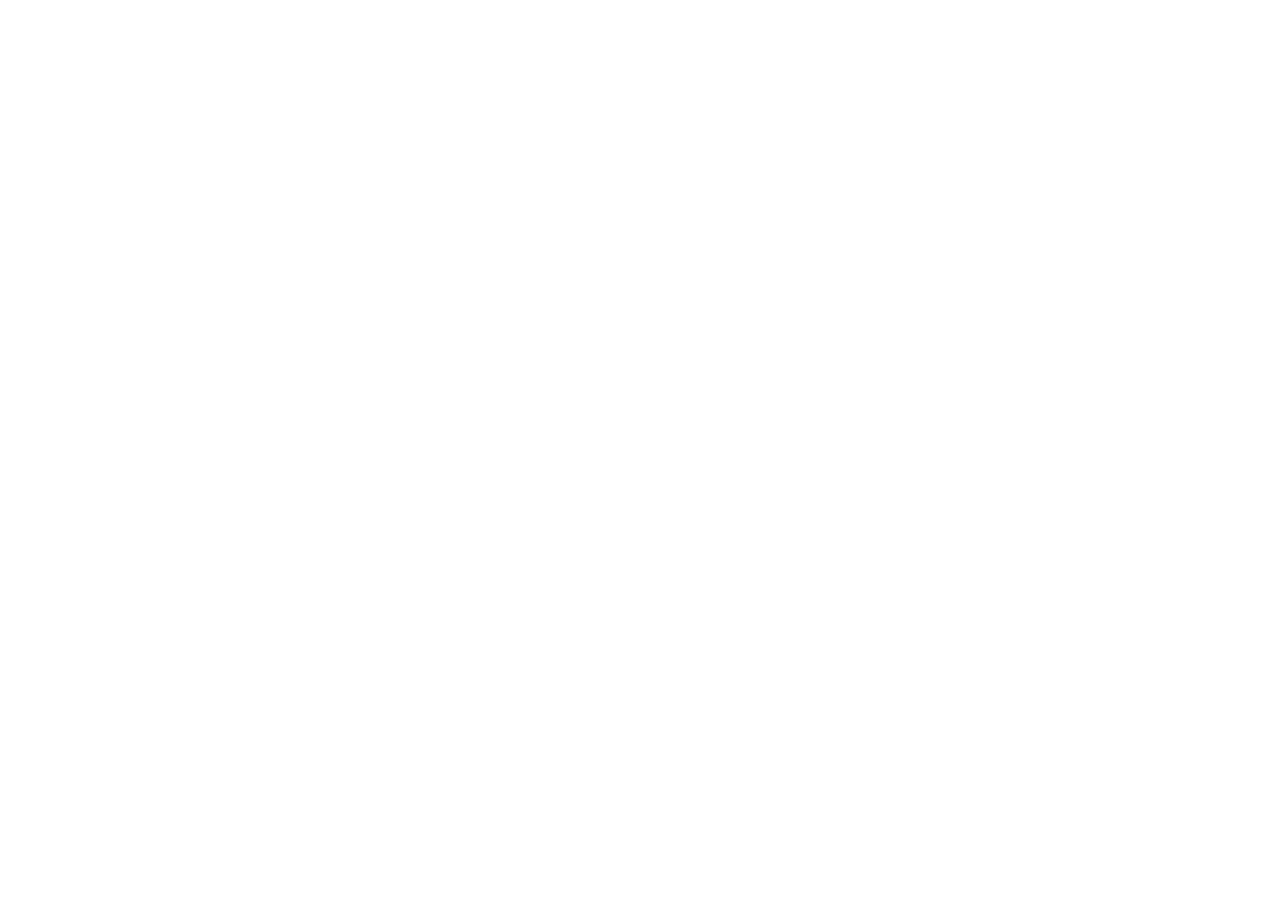
==== test-site/index.html @ ecca06fa "test-site folder structure" ====
<!DOCTYPE html>
<html lang="en">
<head>
    <meta charset="UTF-8">
    <meta name="viewport" content="width=device-width, initial-scale=1.0">
    <title>test-site</title>
</head>
<body>
    
</body>
</html>
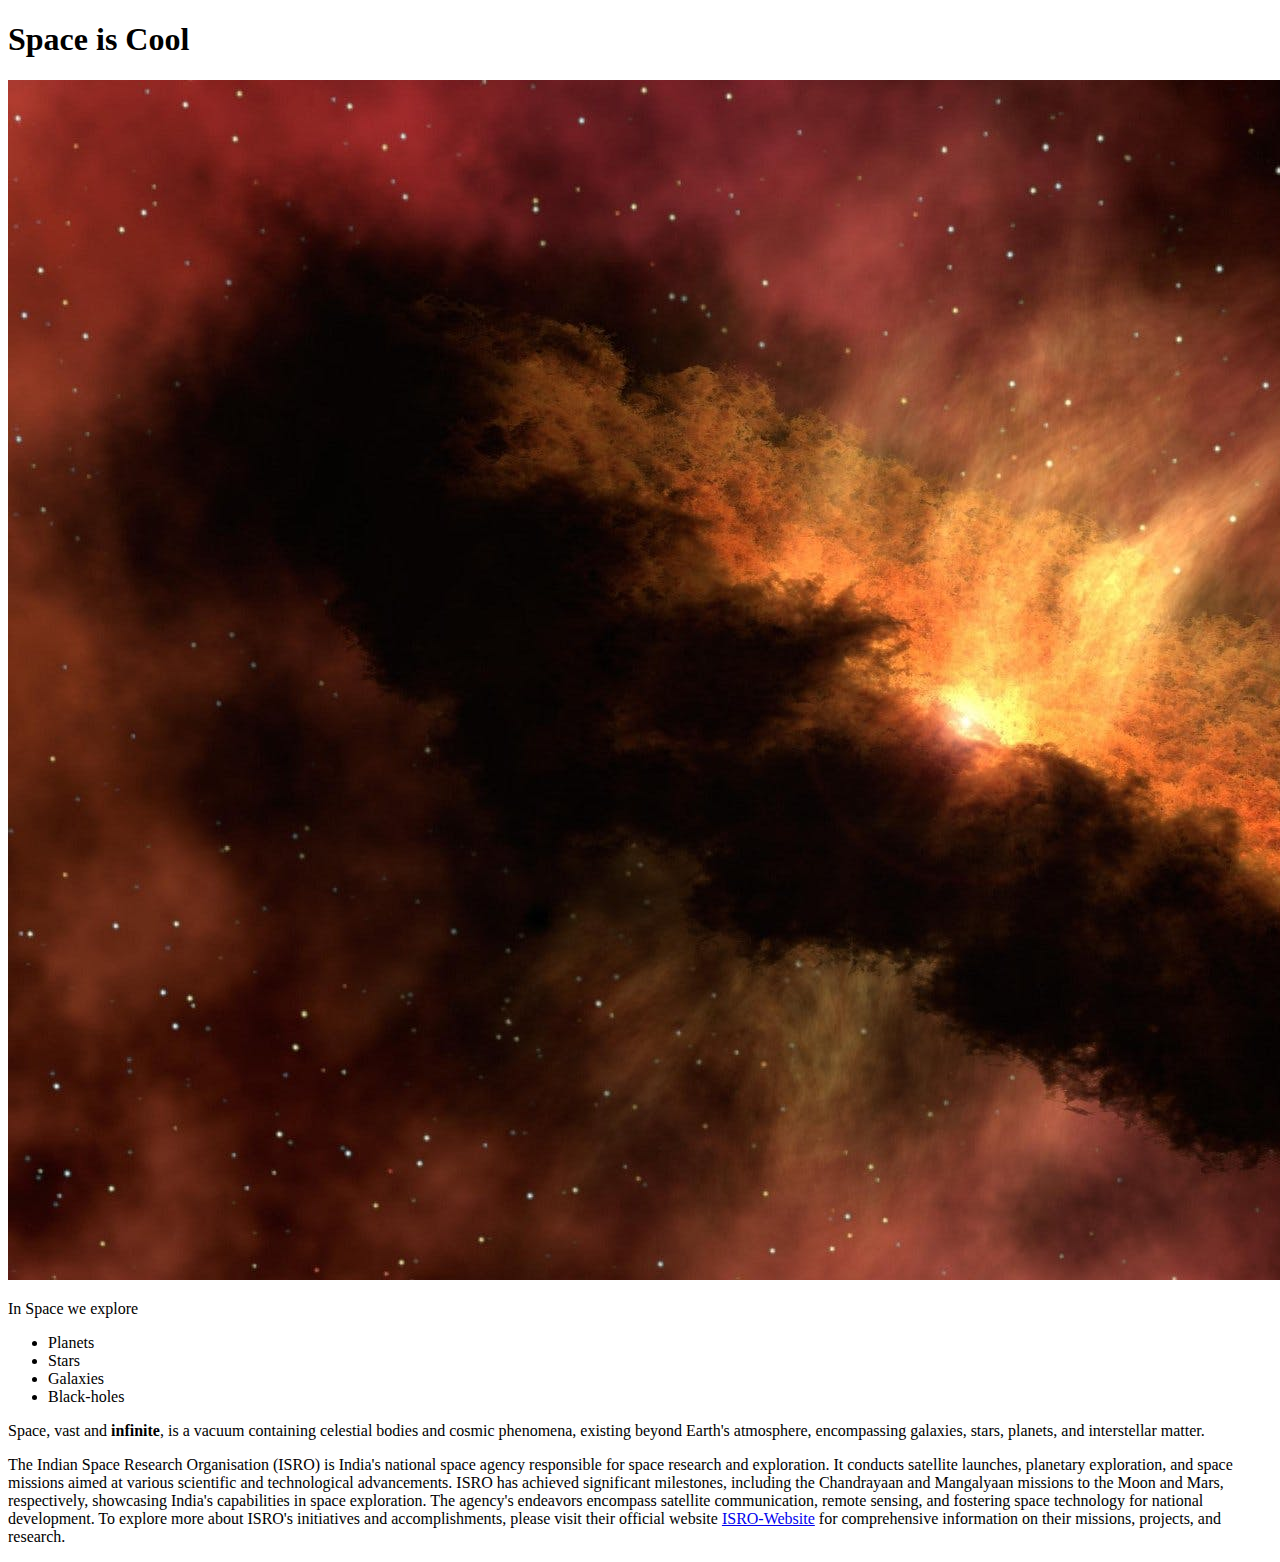
==== commit 2fac8c69: "Created Beginners html page" ====
--- a/test-site/index.html
+++ b/test-site/index.html
@@ -6,6 +6,30 @@
     <title>test-site</title>
 </head>
 <body>
-    
+    <h1>Space is Cool</h1>
+    <img src="images/red-and-orange-galaxy.jpg" alt="red-and-orange-galaxy" />
+    <p>In Space we explore </p>
+    <ul>
+        <li>Planets</li>
+        <li>Stars</li>
+        <li>Galaxies</li>
+        <li>Black-holes</li>
+    </ul>
+
+    <p>Space, vast and <strong>infinite</strong>, is a vacuum containing celestial bodies and cosmic phenomena, 
+        existing beyond Earth's atmosphere, encompassing galaxies, stars, planets, and interstellar matter.
+    </p>
+
+    <p>
+        The Indian Space Research Organisation (ISRO) is India's national space agency responsible for space research and exploration. 
+        It conducts satellite launches, planetary exploration, and space missions aimed at various scientific and technological advancements. 
+        ISRO has achieved significant milestones, including the Chandrayaan and Mangalyaan missions to the Moon and Mars, respectively, 
+        showcasing India's capabilities in space exploration. 
+        The agency's endeavors encompass satellite communication, remote sensing, and fostering space technology for national development. 
+        To explore more about ISRO's initiatives and accomplishments, 
+        please visit their official website <a href="https://www.isro.gov.in/">ISRO-Website</a> 
+        for comprehensive information on their missions, projects, and research.
+    </p>
+
 </body>
 </html>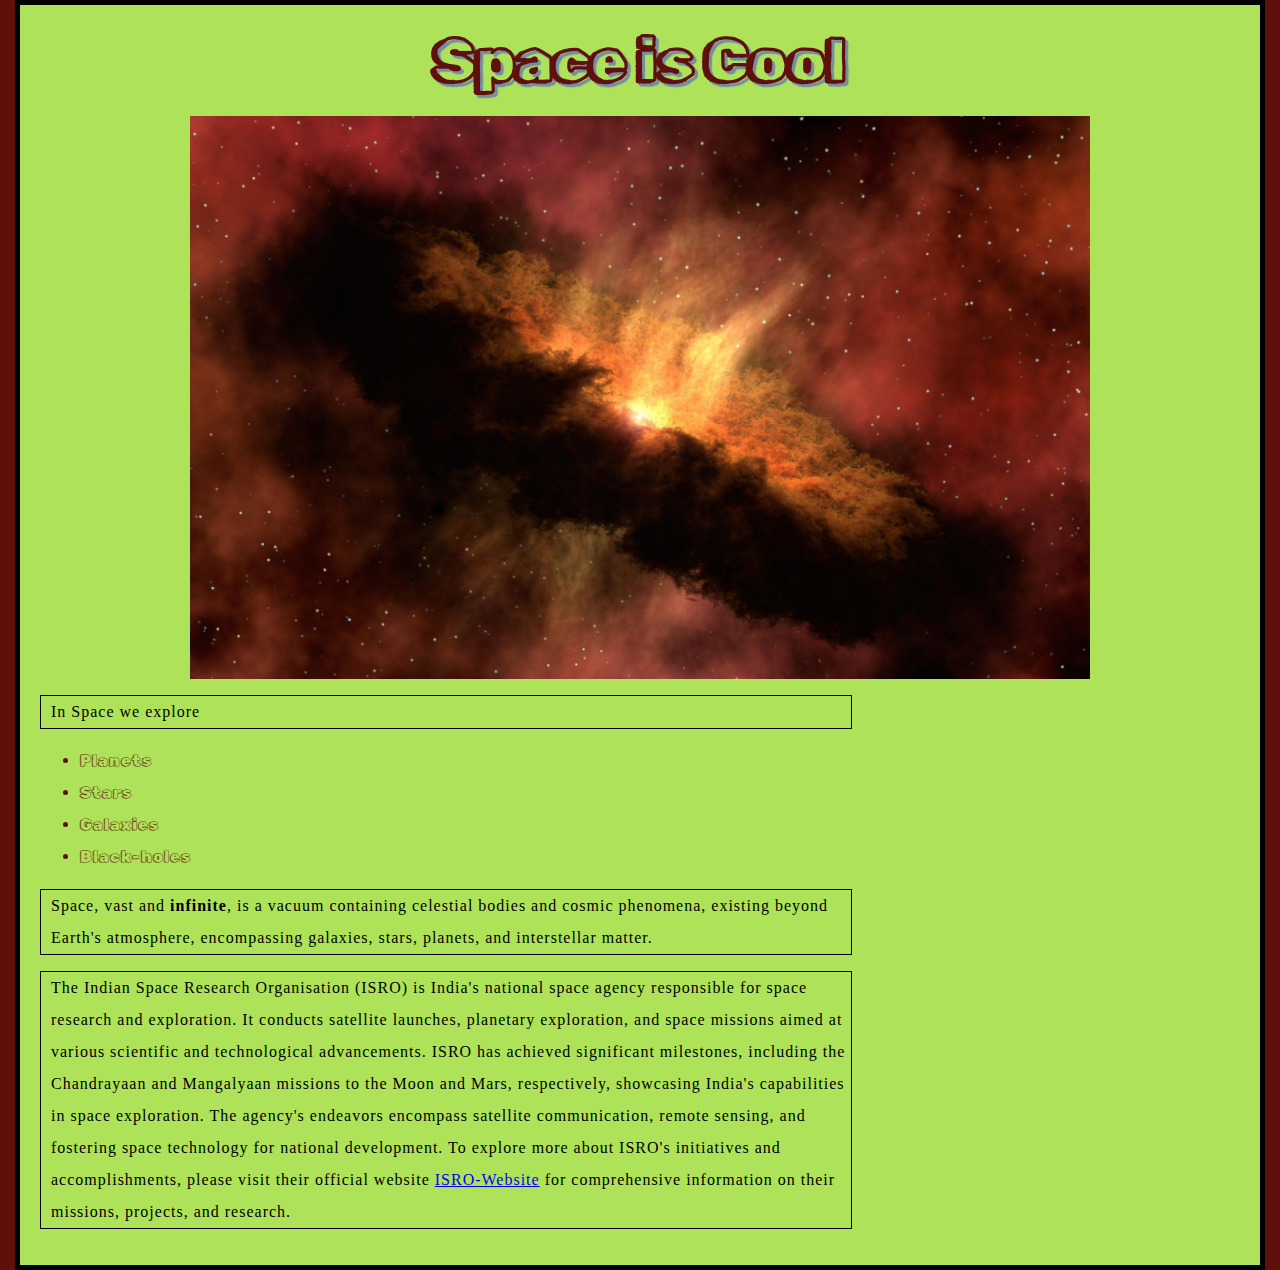
==== commit 8fab265a: "CSS edit to the test-site" ====
--- a/test-site/index.html
+++ b/test-site/index.html
@@ -4,6 +4,10 @@
     <meta charset="UTF-8">
     <meta name="viewport" content="width=device-width, initial-scale=1.0">
     <title>test-site</title>
+    <link rel="preconnect" href="https://fonts.googleapis.com">
+    <link rel="preconnect" href="https://fonts.gstatic.com" crossorigin>
+    <link href="https://fonts.googleapis.com/css2?family=Rubik+Doodle+Shadow&display=swap" rel="stylesheet">
+    <link href="styles/style.css" rel="stylesheet"/>
 </head>
 <body>
     <h1>Space is Cool</h1>
--- a/test-site/styles/style.css
+++ b/test-site/styles/style.css
@@ -0,0 +1,51 @@
+
+html {
+    background-color: #60100B;
+}
+
+body {
+    width: 1200px;
+    margin: 0 auto;
+    background-color: #AEE359;
+    padding: 0 20px 20px 20px;
+    border: 5px solid black;
+}
+
+
+p {
+    width: 800px;
+    border: 1px solid black;
+    padding: 0 0 0 10px;
+}
+
+img {
+    width: 900px;
+    display: block;
+    margin: 0 auto;
+}
+
+
+h1,
+li {
+    font-family: 'Rubik Doodle Shadow', sans-serif;
+    color: #60100B;
+}
+
+h1 {
+    margin: 0;
+    padding: 20px 0;
+    font-size: 60px;
+    text-align: center;
+    text-shadow: 3px 3px 1px #778BA5;
+}
+
+p,
+li {
+    font-size: 16px;
+    line-height: 2;
+    letter-spacing: 1px;
+}
+
+a:hover {
+    color: gold;
+}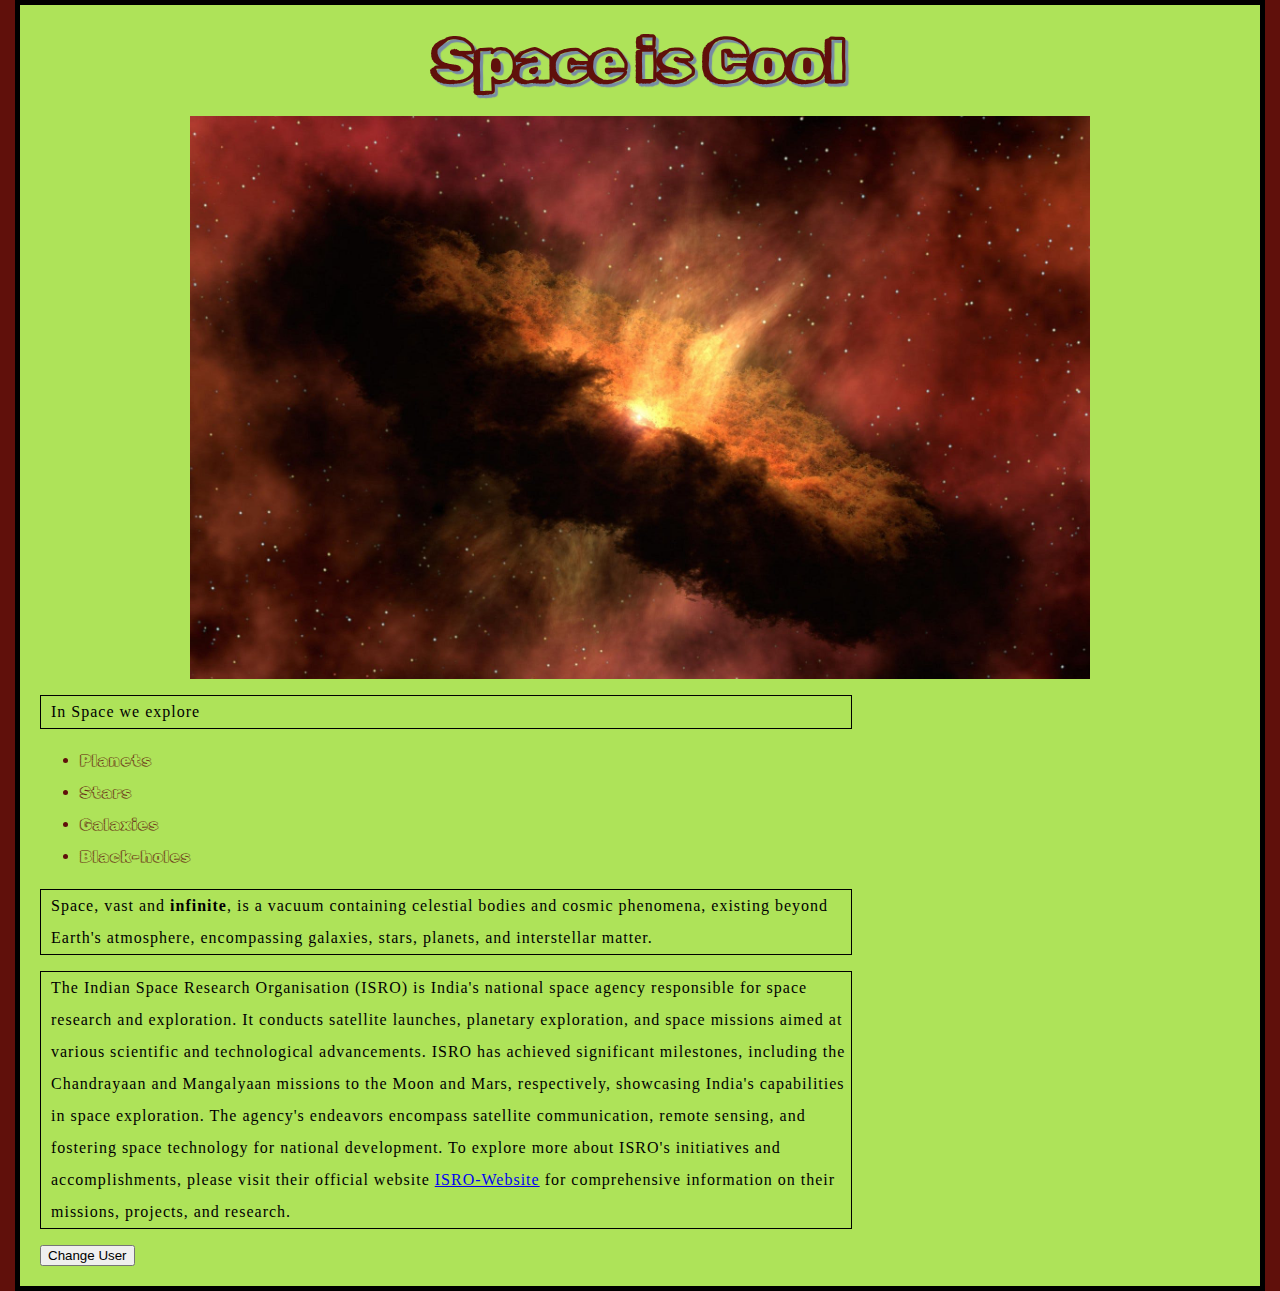
==== commit 32d71780: "Added script file and basic interactive page" ====
--- a/test-site/index.html
+++ b/test-site/index.html
@@ -8,6 +8,7 @@
     <link rel="preconnect" href="https://fonts.gstatic.com" crossorigin>
     <link href="https://fonts.googleapis.com/css2?family=Rubik+Doodle+Shadow&display=swap" rel="stylesheet">
     <link href="styles/style.css" rel="stylesheet"/>
+
 </head>
 <body>
     <h1>Space is Cool</h1>
@@ -35,5 +36,8 @@
         for comprehensive information on their missions, projects, and research.
     </p>
 
+    <button>Change User</button>
+
+    <script src="scripts/main.js" defer></script>
 </body>
 </html>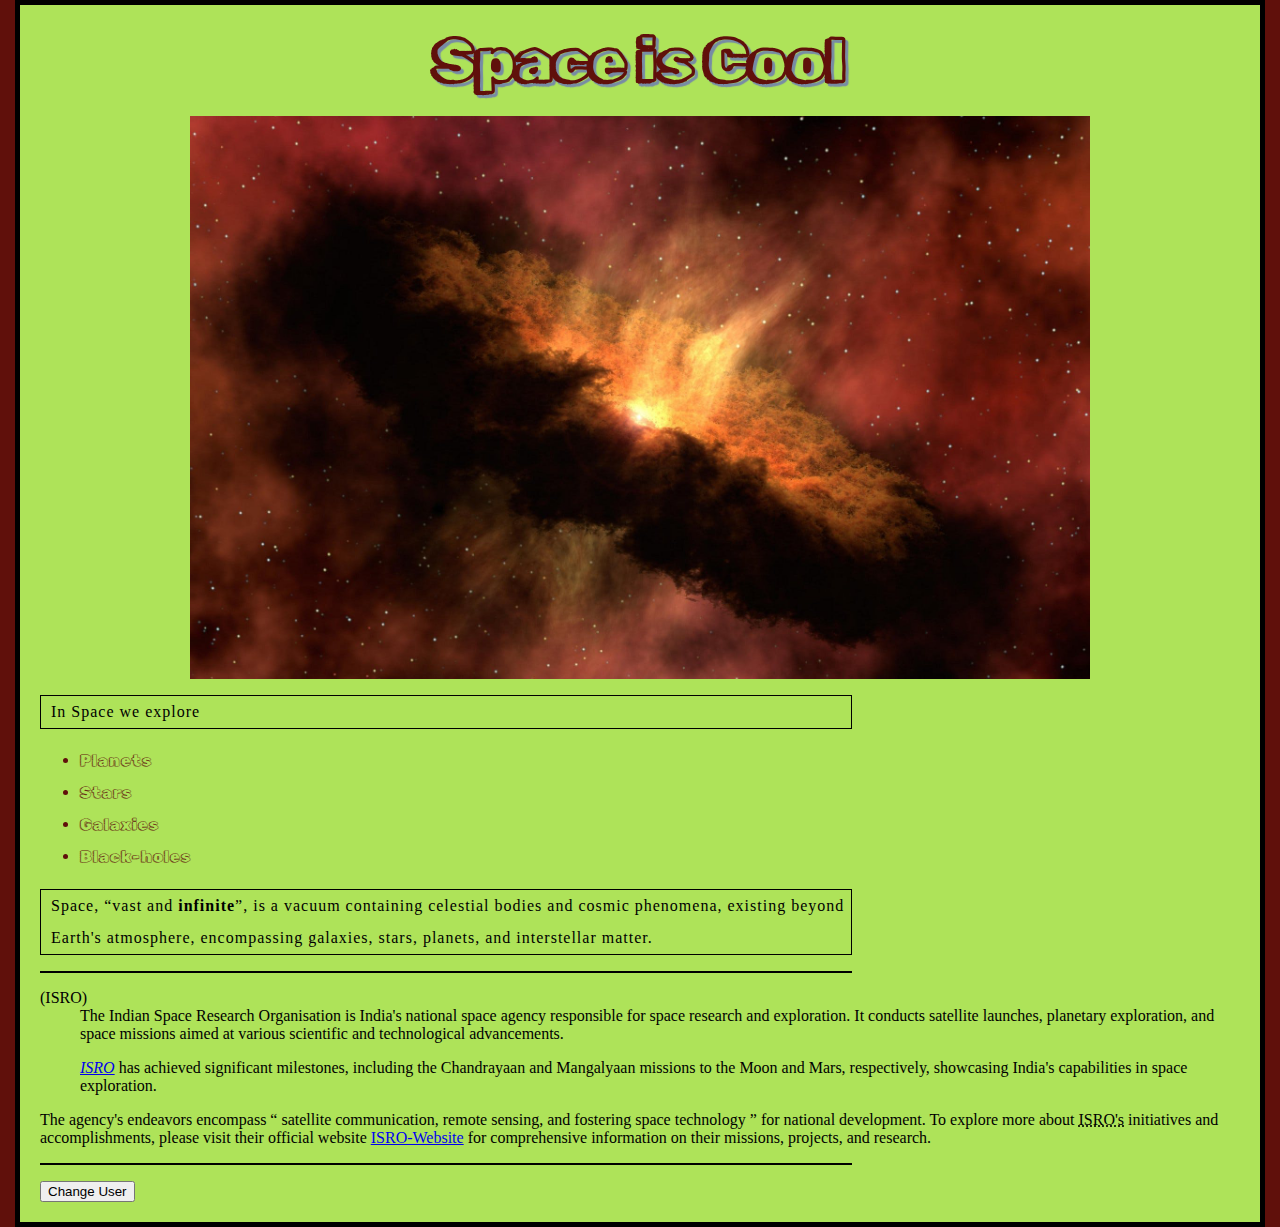
==== commit d05f10eb: "Added abbrevations and blockquotes etc" ====
--- a/test-site/index.html
+++ b/test-site/index.html
@@ -3,6 +3,15 @@
 <head>
     <meta charset="UTF-8">
     <meta name="viewport" content="width=device-width, initial-scale=1.0">
+    <!-- for seo -->
+    <meta name="author" content="Shashidhar">
+    <meta name="description" content="This is an Test site developed for learning Web development">
+    <!-- when sharing in social media platforms auto image and description fetch from this tags -->
+    <meta property="og:image" content="https://img.freepik.com/free-photo/glowing-spaceship-orbits-planet-starry-galaxy-generated-by-ai_188544-9655.jpg?size=626&ext=jpg&ga=GA1.1.1412446893.1704412800&semt=sph">
+    <meta property="og:description" content="This is an Test site developed for learning web development">
+    <meta property="og:title" content="Test-Site">
+    <!-- add icon to the website  -->
+    <link rel="icon" href="images/pixel-man.png" type="pixel-man-icon">
     <title>test-site</title>
     <link rel="preconnect" href="https://fonts.googleapis.com">
     <link rel="preconnect" href="https://fonts.gstatic.com" crossorigin>
@@ -21,18 +30,27 @@
         <li>Black-holes</li>
     </ul>
 
-    <p>Space, vast and <strong>infinite</strong>, is a vacuum containing celestial bodies and cosmic phenomena, 
+    <p>Space, <q>vast and <strong>infinite</strong></q>, is a vacuum containing celestial bodies and cosmic phenomena, 
         existing beyond Earth's atmosphere, encompassing galaxies, stars, planets, and interstellar matter.
     </p>
 
     <p>
-        The Indian Space Research Organisation (ISRO) is India's national space agency responsible for space research and exploration. 
-        It conducts satellite launches, planetary exploration, and space missions aimed at various scientific and technological advancements. 
-        ISRO has achieved significant milestones, including the Chandrayaan and Mangalyaan missions to the Moon and Mars, respectively, 
-        showcasing India's capabilities in space exploration. 
-        The agency's endeavors encompass satellite communication, remote sensing, and fostering space technology for national development. 
-        To explore more about ISRO's initiatives and accomplishments, 
-        please visit their official website <a href="https://www.isro.gov.in/">ISRO-Website</a> 
+        <dl>
+        <dt>(ISRO)</dt>
+        <dd> The Indian Space Research Organisation  is India's national space agency responsible for space research and exploration. 
+        It conducts satellite launches, planetary exploration, and space missions aimed at various scientific and technological advancements.
+        </dd>
+        </dl> 
+
+        <blockquote cite="https://www.isro.gov.in/index.html">
+            <a href="https://www.isro.gov.in/index.html"><cite>ISRO</cite></a> has achieved significant milestones, including the Chandrayaan and Mangalyaan missions to the Moon and Mars, respectively, 
+            showcasing India's capabilities in space exploration. 
+        </blockquote>
+
+        The agency's endeavors encompass <q> satellite communication, remote sensing, and fostering space technology </q> for national development. 
+        To explore more about <abbr title="Indian Space Research Organisation">ISRO's</abbr> initiatives and accomplishments, 
+        please visit their official website <a href="https://www.isro.gov.in/" target="_blank" 
+        title="ISRO is a space Organisation of India">ISRO-Website</a> 
         for comprehensive information on their missions, projects, and research.
     </p>
 
